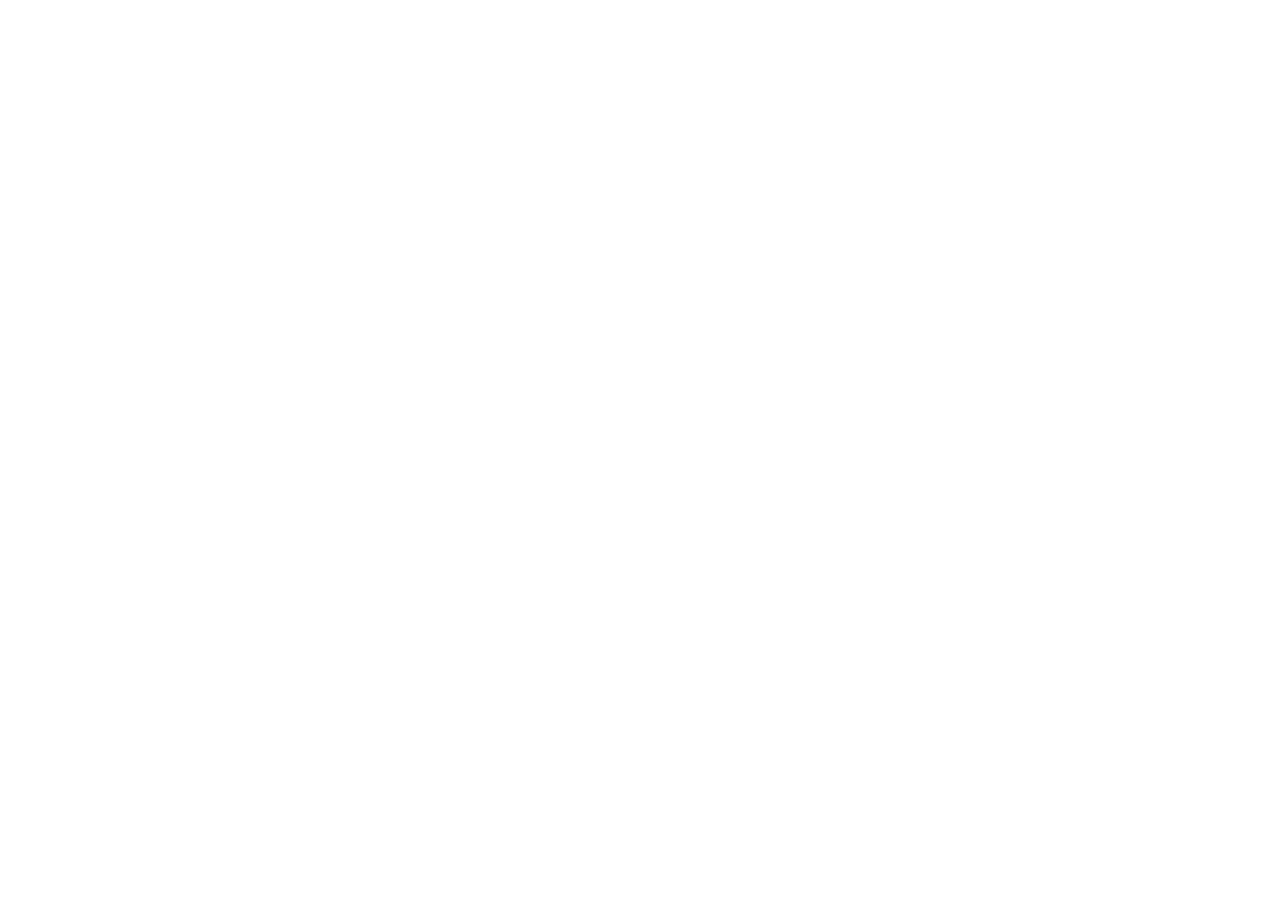
==== assets/index.html @ c8838060 "inicio del proyecto" ====
<!DOCTYPE html>
<html lang="en">
<head>
    <meta charset="UTF-8">
    <meta http-equiv="X-UA-Compatible" content="IE=edge">
    <meta name="viewport" content="width=device-width, initial-scale=1.0">
    <title>Viajes Chile</title>
    
    <!-- my code -->
    <link rel="stylesheet" href="/assets/css/style.css">
</head>
<body>
    
</body>
</html>
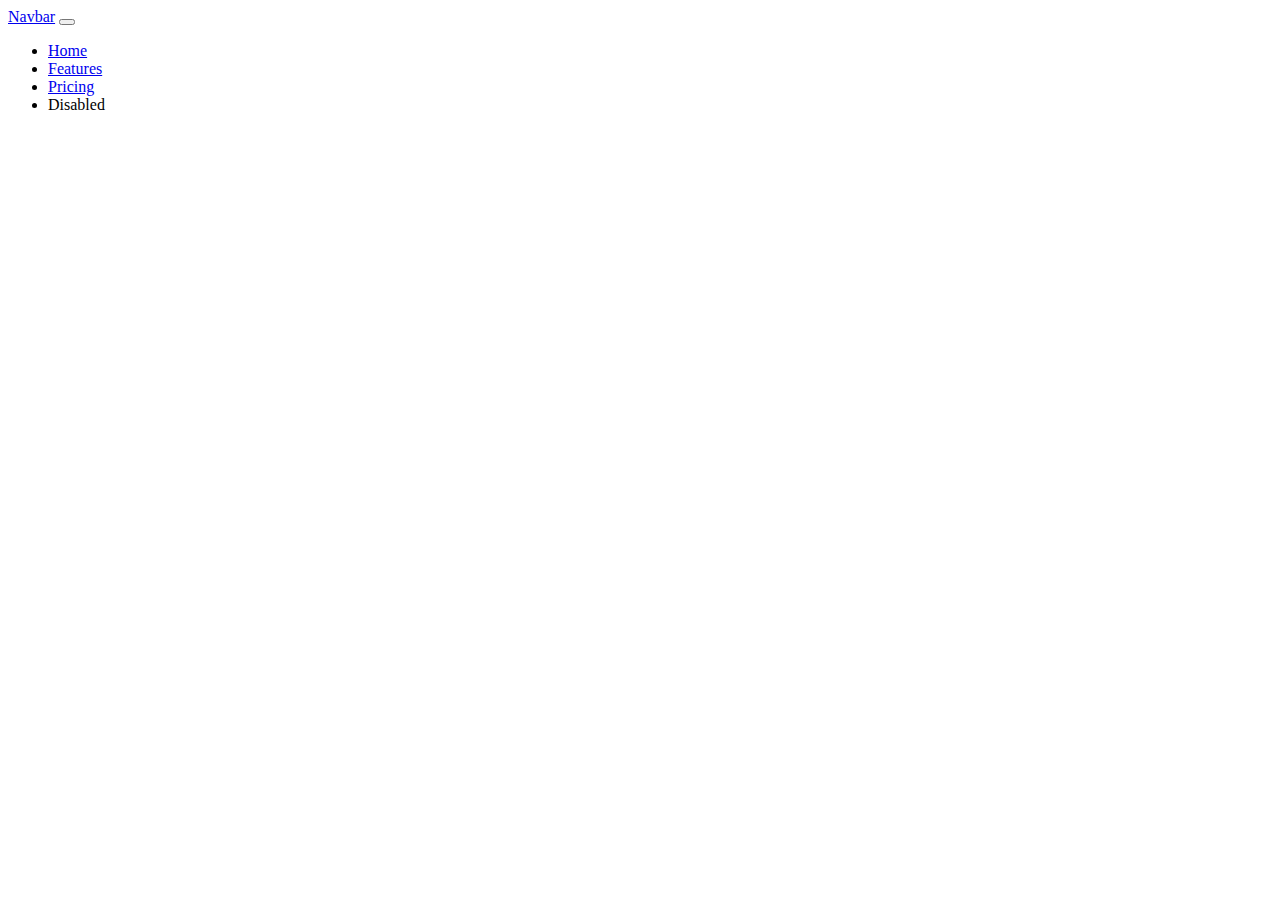
==== commit d119be3a: "agregamos navbar" ====
--- a/assets/index.html
+++ b/assets/index.html
@@ -1,15 +1,65 @@
 <!DOCTYPE html>
-<html lang="en">
+<html lang="es">
 <head>
     <meta charset="UTF-8">
     <meta http-equiv="X-UA-Compatible" content="IE=edge">
     <meta name="viewport" content="width=device-width, initial-scale=1.0">
     <title>Viajes Chile</title>
-    
-    <!-- my code -->
-    <link rel="stylesheet" href="/assets/css/style.css">
+
+<!-- bootstrap -->
+<link href="https://cdn.jsdelivr.net/npm/bootstrap@5.2.2/dist/css/bootstrap.min.css" rel="stylesheet" integrity="sha384-Zenh87qX5JnK2Jl0vWa8Ck2rdkQ2Bzep5IDxbcnCeuOxjzrPF/et3URy9Bv1WTRi" crossorigin="anonymous">
+<!-- JavaScript Bundle with Popper -->
+<script src="https://cdn.jsdelivr.net/npm/bootstrap@5.2.2/dist/js/bootstrap.bundle.min.js" integrity="sha384-OERcA2EqjJCMA+/3y+gxIOqMEjwtxJY7qPCqsdltbNJuaOe923+mo//f6V8Qbsw3" crossorigin="anonymous"></script>
+<!-- my code -->
+<link rel="stylesheet" href="/assets/css/style.css">
 </head>
+
 <body>
+<!-- navbar -->
+<nav class="navbar navbar-expand-lg bg-dark">
+    <div class="container-fluid">
+      <a class="navbar-brand" href="#">Navbar</a>
+      <button class="navbar-toggler" type="button" data-bs-toggle="collapse" data-bs-target="#navbarNav" aria-controls="navbarNav" aria-expanded="false" aria-label="Toggle navigation">
+        <span class="navbar-toggler-icon"></span>
+      </button>
+      <div class="collapse navbar-collapse" id="navbarNav">
+        <ul class="navbar-nav">
+          <li class="nav-item">
+            <a class="nav-link active" aria-current="page" href="#">Home</a>
+          </li>
+          <li class="nav-item">
+            <a class="nav-link" href="#">Features</a>
+          </li>
+          <li class="nav-item">
+            <a class="nav-link" href="#">Pricing</a>
+          </li>
+          <li class="nav-item">
+            <a class="nav-link disabled">Disabled</a>
+          </li>
+        </ul>
+      </div>
+    </div>
+  </nav>
+<!-- carousel -->
+<section>
+
+
+</section>
+
+
+
+<!-- article -->
+<section></section>
+
+<!-- cards -->
+<section></section>
+
+
+    <!-- contact form -->
+<section></section>
+
+    <!-- footer -->
+
     
 </body>
 </html>